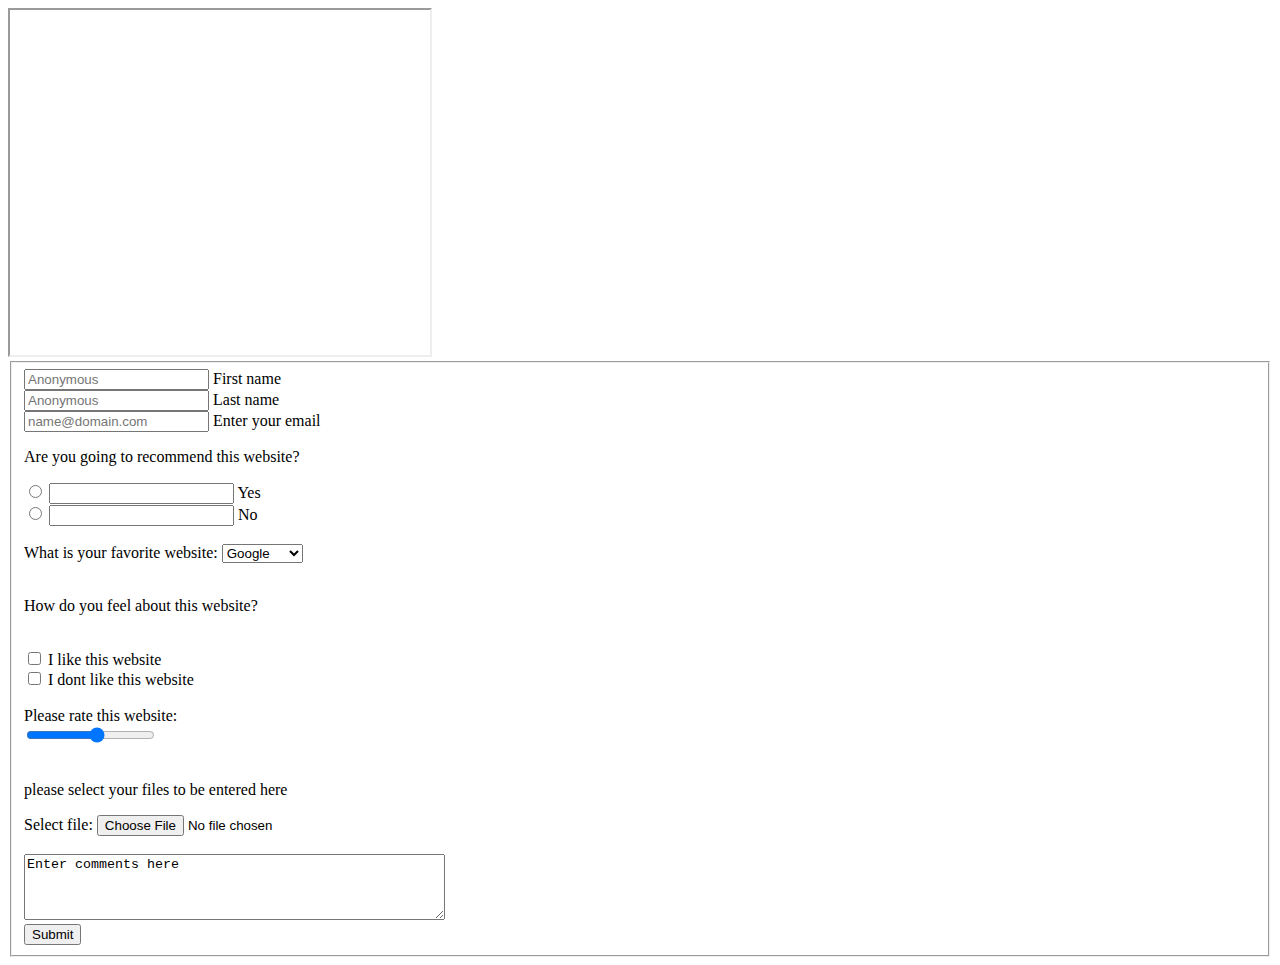
==== ContactMe.html @ 3be9e817 "first commit" ====
<!DOCTYPE html>
<head>
    <title>
    </title>
</head>
    <body>
        <Iframe width="420" height="345" src="https://www.youtube.com/embed/fJ9rUzIMcZQ"></Iframe><br>
        <form name="feedback">
            <fieldset>
            <input type="text" id="fname" name="fname" placeholder="Anonymous" required>
            <label for="fname">First name</label><br>
            <input type="text" id="lname" name="lname" placeholder="Anonymous" required>
            <label for="lname">Last name</label><br>
            <input type="email" id="mail" name="mail" placeholder="name@domain.com">
            <label for="mail">Enter your email </label><br>
            <p>Are you going to recommend this website?</p>
            <input type="radio" id="yes" name="button" value="yes">
            <input for="yes"> Yes</input><br>
            <input type="radio" id="no" name="button" value="no">
            <input for="no"> No</input><br><br>
            <label for="website">What is your favorite website:</label>
            <select name="website" id="website">
                <option value="Google">Google</option>
                <option value="Time">Time</option>
                <option value="Twitter">Twitter</option>
                <option value="Facebook">Facebook</option>
            </select>
            <br><br>
            <p>How do you feel about this website?</p><br>
            <input type="checkbox" id="response1" name="response1" value="yes">
            <label for="response1">I like this website</label><br>
            <input type="checkbox" id="response2" name="response2" value="no">
            <label for="response1">I dont like this website</label><br><br>
            <label for="rating">Please rate this website: </label><br>
            <input type="range" id="rating" name="rating" min="1" max="10">
            <br><br>
            <p>please select your files to be entered here</p>
            <label for="files">Select file:</label>
            <input type="file" id="files" name="files" ><br><br>
            <textarea id="comment" name="comment" rows="4" cols="50">Enter comments here</textarea><br>
            <input type="submit" value="Submit">
            </fieldset>
        </form>
    </body>

</html>
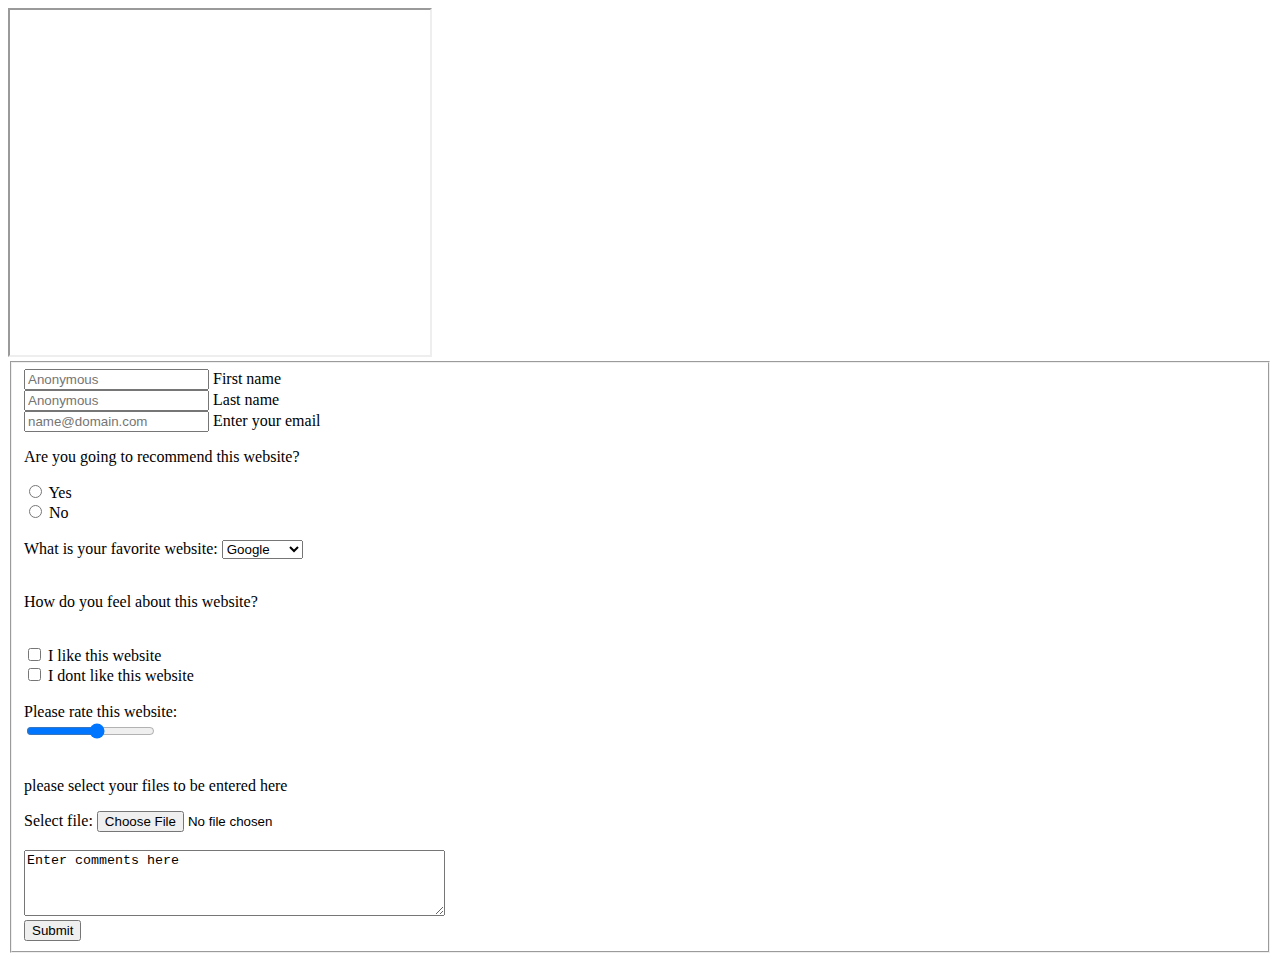
==== commit 0aca4102: "first commit" ====
--- a/ContactMe.html
+++ b/ContactMe.html
@@ -15,9 +15,9 @@
             <label for="mail">Enter your email </label><br>
             <p>Are you going to recommend this website?</p>
             <input type="radio" id="yes" name="button" value="yes">
-            <input for="yes"> Yes</input><br>
+            <label for="yes"> Yes</input><br>
             <input type="radio" id="no" name="button" value="no">
-            <input for="no"> No</input><br><br>
+            <label for="no"> No</input><br><br>
             <label for="website">What is your favorite website:</label>
             <select name="website" id="website">
                 <option value="Google">Google</option>
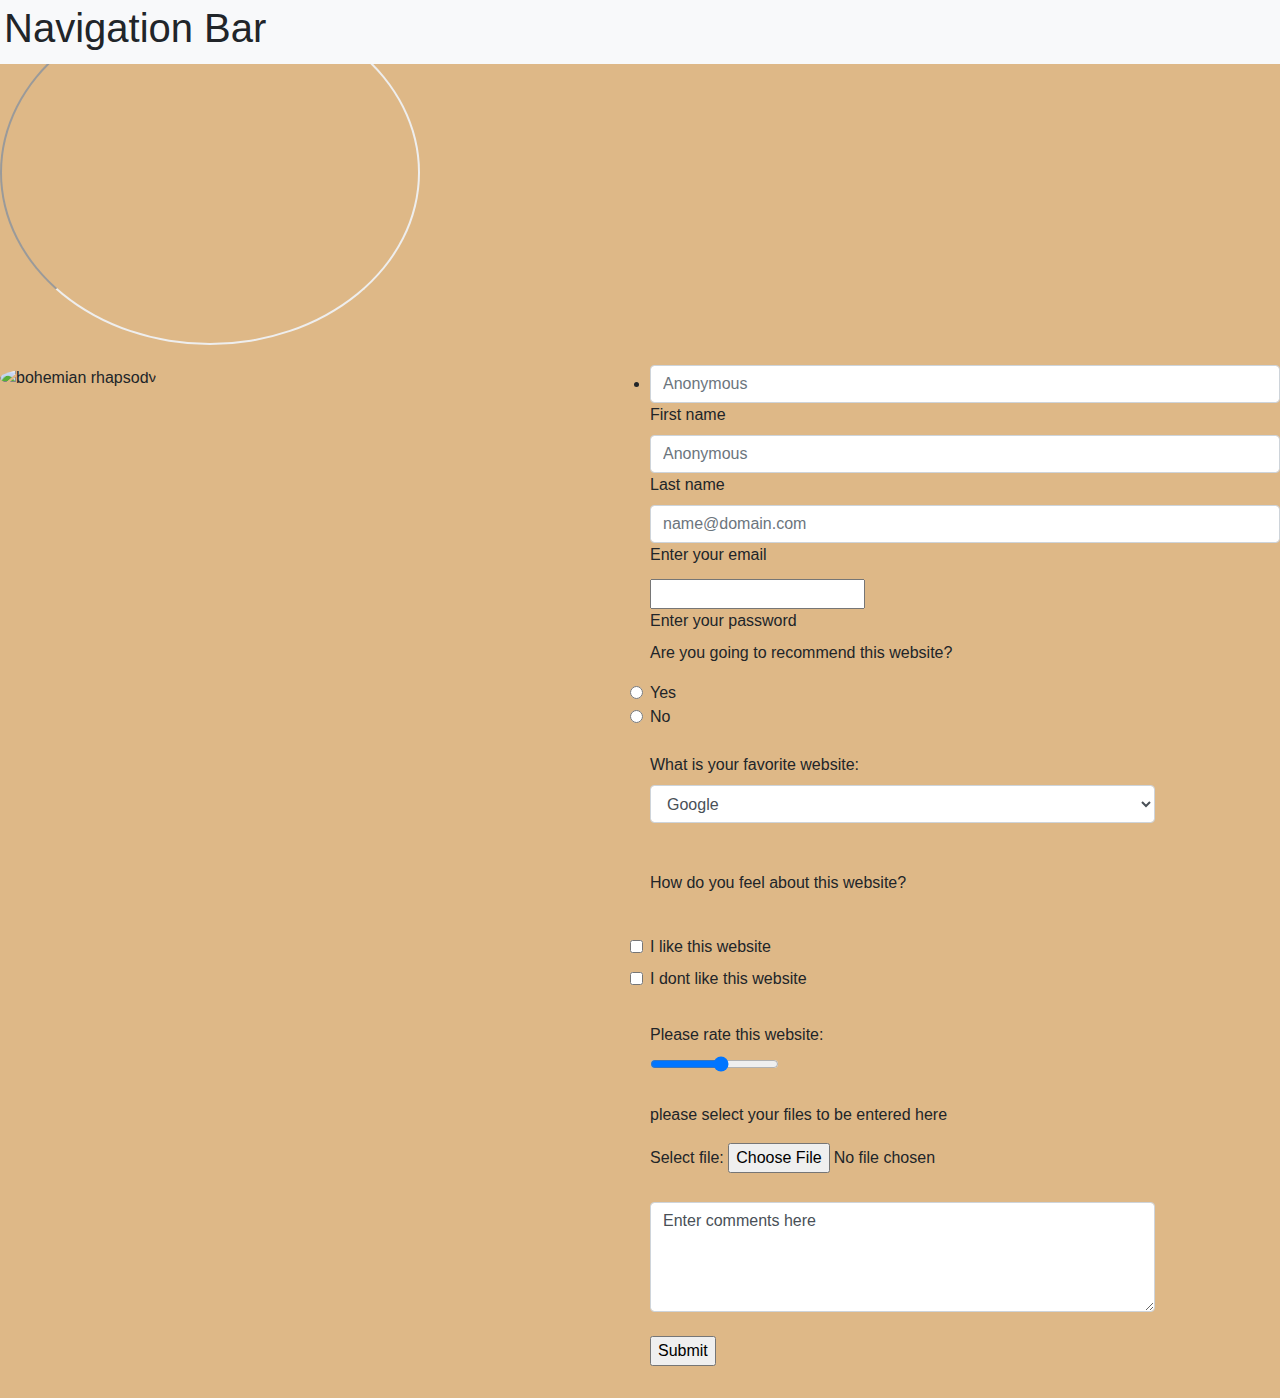
==== commit 36eeab34: "first" ====
--- a/ContactMe.html
+++ b/ContactMe.html
@@ -1,25 +1,78 @@
 <!DOCTYPE html>
 <head>
-    <title>
-    </title>
+    <link rel="stylesheet" href=" css/bootstrap.css ">
+    <title>Use CSS3 grid or bootstrap</title>
+  
+  <meta charset="utf-8">
+  <meta name="viewport" content="width=device-width, initial-scale=1, shrink-to-fit=no">
+
+  
+  <link rel="stylesheet" href="https://stackpath.bootstrapcdn.com/bootstrap/4.3.1/css/bootstrap.min.css"
+    integrity="sha384-ggOyR0iXCbMQv3Xipma34MD+dH/1fQ784/j6cY/iJTQUOhcWr7x9JvoRxT2MZw1T" crossorigin="anonymous">
+  <style type="text/css" media="all">
+    @import url('css/main.css');
+
+
+    .wrap {
+      background-color: burlywood;
+      display: grid;
+      grid-template-columns: repeat(2, 1fr);
+      grid-gap: 20px;
+      grid-auto-rows: minmax(100px, auto);
+    }
+
+    nav {
+      grid-column: 1/3;
+      grid-row: 1/2;
+    }
+
+    sidebar {
+      grid-column: 1/ 2;
+      grid-row: 2/3;
+    }
+    main{
+      grid-column: 1/ 3;
+      grid-row: 1/3;
+    }
+    
+  </style>
 </head>
     <body>
-        <Iframe width="420" height="345" src="https://www.youtube.com/embed/fJ9rUzIMcZQ"></Iframe><br>
-        <form name="feedback">
+      
+      <div class="wrap">
+        
+        <nav class="p-1 navbar navbar-expand-lg fixed-top navbar-light bg-light">
+          <h1>Navigation Bar</h1>
+        </nav>
+    
+        
+        <sidebar>
+          <p>
+            <img src="https://www.youtube.com/embed/fJ9rUzIMcZQ" alt="bohemian rhapsody" class="rounded-circle">
+          </p>
+        </sidebar>
+        <title>
+        </title>
+        <Iframe width="420" height="345" src="https://www.youtube.com/embed/fJ9rUzIMcZQ" class="rounded-circle"></Iframe><br>
+        <div class="form-control-input">
+        <form name="feedback" class="form-group">
             <fieldset>
-            <input type="text" id="fname" name="fname" placeholder="Anonymous" required>
+            <li class="font-weight-normal">
+            <input class="form-control" type="text" id="fname" name="fname" placeholder="Anonymous" required>
             <label for="fname">First name</label><br>
-            <input type="text" id="lname" name="lname" placeholder="Anonymous" required>
+            <input class="form-control" type="text" id="lname" name="lname" placeholder="Anonymous" required>
             <label for="lname">Last name</label><br>
-            <input type="email" id="mail" name="mail" placeholder="name@domain.com">
+            <input class="form-control" type="email" id="mail" name="mail" placeholder="name@domain.com">
             <label for="mail">Enter your email </label><br>
+            <input class="form-text text-muted" type="password" id="word" name="password">
+            <label for="word">Enter your password</label>
             <p>Are you going to recommend this website?</p>
-            <input type="radio" id="yes" name="button" value="yes">
+            <input class="form-check form-check-input form-check-label" type="radio" id="yes" name="button" value="yes">
             <label for="yes"> Yes</input><br>
-            <input type="radio" id="no" name="button" value="no">
+            <input class="form-check form-check-input form-check-label" type="radio" id="no" name="button" value="no">
             <label for="no"> No</input><br><br>
             <label for="website">What is your favorite website:</label>
-            <select name="website" id="website">
+            <select class="form-control" name="website" id="website">
                 <option value="Google">Google</option>
                 <option value="Time">Time</option>
                 <option value="Twitter">Twitter</option>
@@ -27,20 +80,21 @@
             </select>
             <br><br>
             <p>How do you feel about this website?</p><br>
-            <input type="checkbox" id="response1" name="response1" value="yes">
+            <input class="form-check form-check-input form-check-label" type="checkbox" id="response1" name="response1" value="yes">
             <label for="response1">I like this website</label><br>
-            <input type="checkbox" id="response2" name="response2" value="no">
+            <input class="form-check form-check-input form-check-label" type="checkbox" id="response2" name="response2" value="no">
             <label for="response1">I dont like this website</label><br><br>
             <label for="rating">Please rate this website: </label><br>
-            <input type="range" id="rating" name="rating" min="1" max="10">
+            <input class="form-range" type="range" id="rating" name="rating" min="1" max="10">
             <br><br>
             <p>please select your files to be entered here</p>
             <label for="files">Select file:</label>
             <input type="file" id="files" name="files" ><br><br>
-            <textarea id="comment" name="comment" rows="4" cols="50">Enter comments here</textarea><br>
+            <textarea class="form-control" id="comment" name="comment" rows="4" cols="50">Enter comments here</textarea><br>
             <input type="submit" value="Submit">
             </fieldset>
         </form>
+        
     </body>
 
 </html>